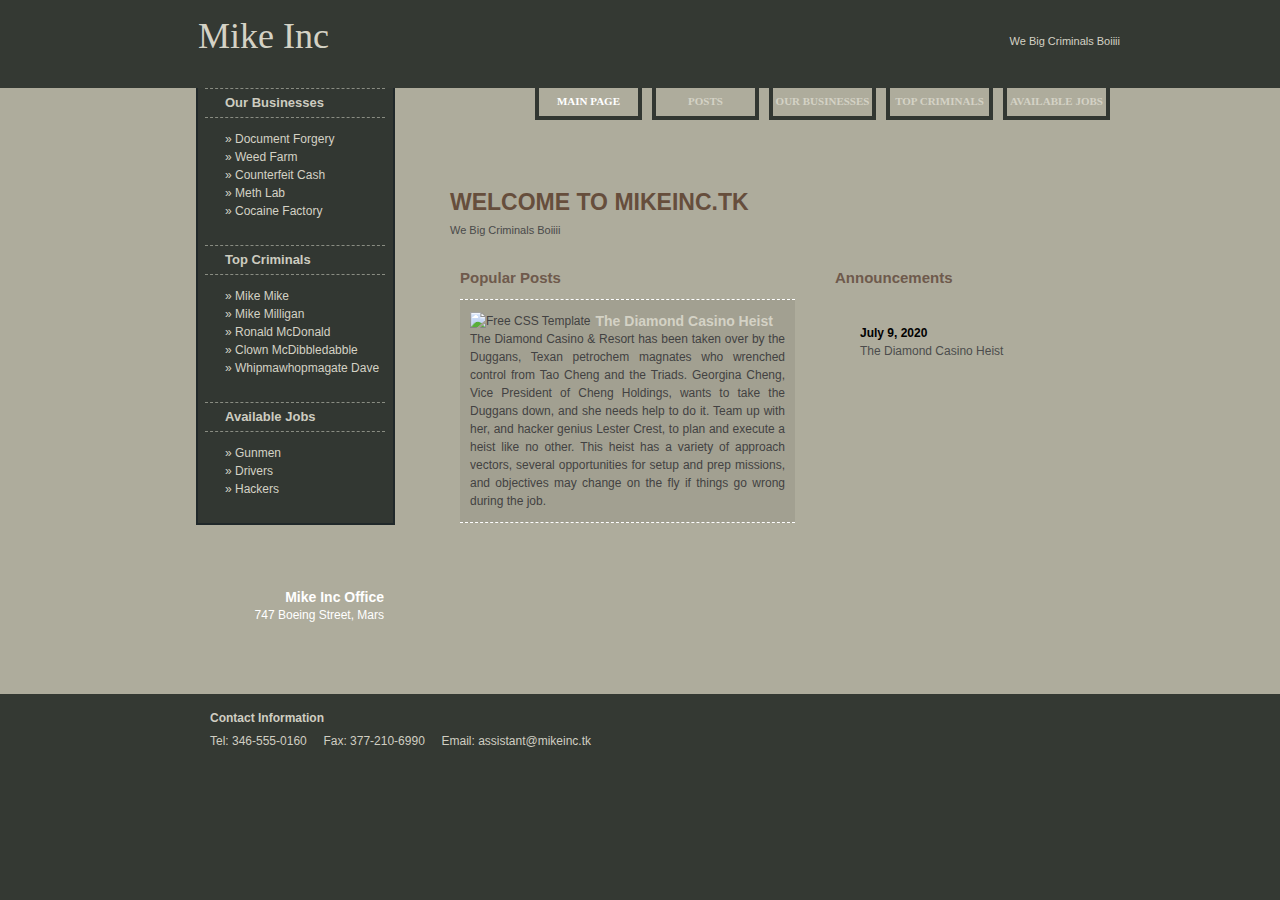
==== index.html @ acf9cf86 "Add files via upload" ====
<html xmlns="http://www.w3.org/1999/xhtml"><head>
<link rel="icon" type="image/png" href="favicon.png">
<meta http-equiv="Content-Type" content="text/html; charset=utf-8">
<title>Mike Inc</title>
<meta name="keywords" content="Mike Inc">
<meta name="description" content="Mike Inc">
<link href="templatemo_style.css" rel="stylesheet" type="text/css">


<!--  Download Free CSS Templates from www.templatemo.com  -->	
<div id="templatemo_background_section_top">
    	<div class="templatemo_container">
        	<div id="templatemo_header">
            	<div id="templatemo_logo_section">
                	<a href="index.html" target="_parent">Mike Inc</a></div>
<div id="templatemo_header_text">
                	 We Big Criminals Boiiii
                </div>
            </div><!--  end of header section --> 
        </div><!--  end of container  --> 
        
    </div><!--  end of background Section top  -->
    <div id="templatemo_background_section_mid">
    <div id="templatemo_background_section_bottom">
      <div class="templatemo_container">
        <div id="templatemo_left_section">
        
          <div class="templatemo_section_box">
            <div class="templatemo_section_title">Our Businesses</div>
            <ul>
              <li><a href="b-documentforgery.html" target="_parent">» Document Forgery</a></li>
              <li><a href="b-weedfarm.html" target="_blank">» Weed Farm</a></li>
              <li><a href="b-counterfeitcash.html" target="_blank">» Counterfeit Cash</a></li>
              <li><a href="b-methlab.html" target="_blank">» Meth Lab</a></li>
              <li><a href="b-cocainefactory.html" target="_blank">» Cocaine Factory</a></li>
            </ul>
          </div>
          
          <div class="templatemo_section_box">
            <div class="templatemo_section_title">Top Criminals</div>
            <ul>
              <li><a href="c-mikemike.html" target="_parent">» Mike Mike</a></li>
              <li><a href="c-mikemilligan.html" target="_blank">» Mike Milligan</a></li>
              <li><a href="c-ronaldmcdonald.html" target="_blank">» Ronald McDonald</a></li>
              <li><a href="c-clownmcdibbledabble.html" target="_blank">» Clown McDibbledabble</a></li>
              <li><a href="c-whipmawhopmagatedave.html" target="_blank">» Whipmawhopmagate Dave</a></li>
            </ul>
          </div>

          <div class="templatemo_section_box_last">
            <div class="templatemo_section_title">Available Jobs</div>
            <ul>
              <li><a href="j-gunmen.html" target="_parent">» Gunmen</a></li>
              <li><a href="j-drivers.html" target="_blank">» Drivers</a></li>
              <li><a href="j-hackers.html" target="_blank">» Hackers</a></li>
            </ul>
          </div>

          <div class="templatemo_image_box">
            <script data-ad-client="ca-pub-8609320243653862" async src="https://pagead2.googlesyndication.com/pagead/js/adsbygoogle.js"></script>
          	<a href="http://www.flashmo.com" target="_blank"></a> </div>
<div class="templatemo_section_box_2">
  <h3>Mike Inc Office</h3>
  <p>747 Boeing Street, Mars</p>
          </div>
          <p>&nbsp;</p>
        </div><!--  end of left  -->
        
        <div id="templatemo_right_section">
            	<div id="templatemo_menu_section">                
            		<ul>
		                <li><a href="index.html" class="current">MAIN PAGE</a></li>
		                <li><a href="posts.html">POSTS</a></li>
                        <li><a href="businesses.html">OUR BUSINESSES</a></li>
        		        <li><a href="criminals.html">TOP CRIMINALS</a></li>
		                <li><a href="jobs.html">AVAILABLE JOBS</a></li>
		            </ul>                     
				</div>

                <div class="templatemo_content_area">
                	<h1>WELCOME TO MIKEINC.TK</h1>
                    <p>We Big Criminals Boiiii</p> 

                </div>
          <div class="templatemo_two_column_section">
           	<div class="templatemo_two_column_left">
           	  <h1>Popular Posts</h1>
                        
                        <div class="templatemo_gallery_box">
							<p>
                            	<img alt="Free CSS Template" src="images/templatemo_thumb_1.jpg">
                              	<span class="header"><a href="n-july92020">The Diamond Casino Heist</a></span><br>
                                The Diamond Casino &amp; Resort has been taken over by the Duggans, Texan petrochem magnates who wrenched control from Tao Cheng and the Triads. Georgina Cheng, Vice President of Cheng Holdings, wants to take the Duggans down, and she needs help to do it. Team up with her, and hacker genius Lester Crest, to plan and execute a heist like no other. This heist has a variety of approach vectors, several opportunities for setup and prep missions, and objectives may change on the fly if things go wrong during the job.
              </p></div>
            </div>
                    
			<div class="templatemo_two_column_right">
            	<h1>Announcements</h1>
            	<div class="body">
					<h2><a href="n-july92020">July 9, 2020</a></h2>
					<p>The Diamond Casino Heist</p>

                </div>
            </div>
	
          </div><!--  end of 2 column  --> 

      	</div><!--  end of right  --> 
        
      	<div class="clener_with_height">&nbsp;</div>
      </div> <!--  end of container --> 
    </div>  <!--  end of background Section middle bottom  -->
    </div>    <!--  end of background Section middle  --> 
	

	<div id="templatemo_background_bottom">
		<div class="templatemo_container">
        	<div class="templatemo_bottom_panel">
            	<div class="templatemo_bottom_section_box_1">
                </div>
                <div class="templatemo_bottom_section_box_2">
                	<h3> Contact Information</h3>
                  <p>Tel: 346-555-0160 &nbsp;&nbsp;&nbsp; Fax: 377-210-6990 &nbsp;&nbsp;&nbsp; Email: assistant@mikeinc.tk</p>
        
            </div><!--  end of  bottom  panel --> 
		</div><!--  end of container --> </div></div></titlemike></body></html>
---- templatemo_style.css ----
/*
CSS Credit: http://www.templatemo.com/
*/

html {
	background: #343933;
}

body {
	margin: 0;
	padding:0;
	font-family: Arial, Helvetica, sans-serif;
	font-size: 12px;
	line-height: 1.5em;
	color: #333333;
	width: 100%;
	display: table;
}

a { color: #d4d2c5; text-decoration:none; }
a:hover {  color: #fff; }

#templatemo_background_section_top {
	width: 100%;
	height:88px;
	background: url(images/templatemo_background_section_top_bg.jpg) repeat-x;
}

#templatemo_background_section_mid {
	width: 100%;
	background: #aeac9c url(images/templatemo_background_section_mid_bg.jpg) repeat-x;
}

#templatemo_background_section_bottom{
	width: 100%;
	background:url(images/templatemo_background_section_bottom_bg.jpg) bottom repeat-x;
}

#templatemo_background_bottom{
	width: 100%;
	background: #343933 url(images/templatemo_background_bottom_bg.jpg) top repeat-x;
	overflow: hidden;
}

.templatemo_container {
	width: 960px;
	margin: auto;
}

#templatemo_header {
	width: 960px;
	height: 88px;
	background:url(images/templatemo_header_bg.jpg) no-repeat;
}

/* Logo Area */
#templatemo_logo_section {
	width:auto;
	height:auto;
	margin-top: 22px;
	margin-left: 38px;
	padding: 5px 0;
	float:left;	
	display: inline;
	font-size: 36px;
	font-family: Impact;
	color: #d4d2c5;
}

#templatemo_header_text {
	width: 390px;
	height: 52px;
	margin-top: 32px;
	margin-left: 32px;
	float: right;	
	display: inline;
	font-size: 11px;
	color: #d4d2c5;
	text-align: right;
}

/* Left Section */
#templatemo_left_section {
	float: left;
	width: 199px;	
	margin: 0 0 0 36px;
}

#templatemo_left_section .templatemo_image_box {
	margin-top: 8px;
	padding: 1px;
}

#templatemo_left_section .templatemo_section_box_2 {
	margin: 8px 1px 0 1px;	
	background: url(images/tempatemo_recent_article.jpg) no-repeat;
	width: 177px;
	height: 63px;
	padding: 45px 8px 0 10px;
}

.templatemo_section_box_2 h3 {
	margin:0;
	padding: 0;
	font-size: 14px;
	color: #fff;
	text-align: right;	
}

.templatemo_section_box_2 p {
	margin:0;
	padding: 0;
	font-size: 12px;
	color: #fff;
	text-align: right;	
}
.templatemo_section_box {
	width: 188px;
	margin: 0;
	padding: 0 0 10px 7px;
	border-left: 2px solid #20282a;
	border-right:2px solid #20282a;
	background:	#323732;
}
.templatemo_section_box_last {
	width: 188px;
	margin: 0;
	padding: 0 0 10px 7px;
	border-left: 2px solid #20282a;
	border-right:2px solid #20282a;
	border-bottom: 2px solid #20282a;
	background:	#323732;
}

.templatemo_section_box .templatemo_section_title {
	width: 160px;
	height: 23px;
	border-bottom: 1px dashed #898c82;
	border-top: 1px dashed #898c82;
	margin: 0;
	padding: 5px 0 0 20px;
	font-size: 13px;
	font-weight: bold;
	color: #cdccc0;
}

.templatemo_section_box ul {
	list-style: none;
	margin: 12px 0 15px 20px;
	padding: 0;
}

.templatemo_section_box_last .templatemo_section_title {
	width: 160px;
	height: 23px;
	border-bottom: 1px dashed #898c82;
	border-top: 1px dashed #898c82;
	margin: 0;
	padding: 5px 0 0 20px;
	font-size: 13px;
	font-weight: bold;
	color: #cdccc0;
}

.templatemo_section_box_last ul {
	list-style: none;
	margin: 12px 0 15px 20px;
	padding: 0;
}

.clener_with_height {
	clear: both;
	height: 1px;
}
/* Right Section */

#templatemo_right_section {
	float: right;
	width: 690px;	

}

/* Menu Section */
#templatemo_menu_section{
	margin: 0;
	padding: 0;
}

#templatemo_menu_section ul {
	float: right;
	margin: 0;
	padding: 0;
	list-style: none;
}

#templatemo_menu_section ul li {
	
	margin: 0px;
	padding: 0px;
	display: inline;
}

#templatemo_menu_section ul li a {
	float: left;
	width: 99px;
	height: 24px;
	padding: 4px 0 0 0;
	margin: 0 10px 0 0;
	font-size: 11px;
	font-weight: bold;
	font-family: Tahoma;
	text-align: center;
	text-decoration: none;
	color: #d4d2c5;
	background: url(images/templatemo_menu_bg.jpg) repeat-x top;
	border: 4px #323732 solid;
	border-top: none;
}

#templatemo_menu_section li a:hover, #templatemo_menu_section li .current {
	color: #fff;
}

/* End OF menu*/

.templatemo_content_area {
	margin : 105px 20px 5px 20px;
	padding: 0;
}
.templatemo_content_area h1 {
	color: #664e3c;
	font-size: 23px;
	margin: 0;
	padding: 0;
	margin-bottom: 10px;
}

.templatemo_content_area p {
	color: #4a4a4a;
	font-size: 11px;
	text-align: justify;
	margin: 0;
	padding: 0;
	margin-bottom: 10px;
}

.templatemo_content_area a {
	color: #fff;
	text-decoration: none;
}

.templatemo_content_area a:hover {
	text-decoration: underline;
}
.templatemo_two_column_section {
	margin: 20px;
}

.templatemo_two_column_section  .templatemo_two_column_left {
	float: left;	
	width: 335px;
	margin: 0;
	padding: 10px;
}
.templatemo_two_column_left h1 {
	font-size: 15px;
	color: #6e5a4c;
	margin: 0;
	padding: 0;
	margin-bottom: 12px;
}
.templatemo_two_column_left .templatemo_gallery_box {
	margin: 0;
	background: #a2a091 url(images/gallery_box_bottom.jpg) bottom right no-repeat;
	border-top: 1px dashed #fff;
	border-bottom : 1px dashed #fff;
	margin-bottom: 15px;
	padding: 0 10px 0 10px;
}
.templatemo_gallery_box p {
	text-align: justify;
	color: #424242;
	font-size: 12px;
}	
.templatemo_gallery_box p span.header {
	color: #e7e4d4;
	font-size: 14px;
	font-weight: bold;
}	
.templatemo_gallery_box img {
	margin: 0 5px 0px 0;
	float: left;
}	
.templatemo_two_column_section  .templatemo_two_column_right {
	float: right;	
	width: 255px;	
	margin: 0;
	padding: 10px;	
}
.templatemo_two_column_right h1 {
	font-size: 15px;
	color: #6e5a4c;
	margin: 0;
	padding: 0;
	margin-bottom: 12px;
}
.templatemo_two_column_right .body {
	min-height: 177px;
	width: 185px;
	background: url(images/templatemo_2_column_right_bg.jpg) top no-repeat;
	margin: 0;
	padding: 25px;
}

.body h2 {
	font-size: 12px;
	color: #010101;
	margin: 0;
	padding: 0;
}
.body p {
	font-size: 12px;
	color: #4c4c4c;
	text-align: justify;
	margin: 0;
	padding: 0;
	margin-bottom: 10px;
}
.body a {
	color: #010101;
	text-decoration: none;
}
.body a:hover {
	text-decoration: underline;
}
.templatemo_bottom_panel {
	padding: 10px;
}
.templatemo_bottom_panel .templatemo_bottom_section_box_1 {
	float: left;
	width: 200px;
	margin: 0 20px 0 30px;;
	padding: 0;	
}
.templatemo_bottom_panel .templatemo_bottom_section_box_2 {
	float: left;
	width: 420px;
	margin: 5px 40px 0 40px;;
	padding: 0;	
}
.templatemo_bottom_section_box_2 h3 {
	color: #d0cec2;
	font-size: 12px;
	font-weight: bold;
	margin:0;
	padding: 0;
	
}
.templatemo_bottom_section_box_2 p {
	color: #d0cec2;
	font-size: 12px;	
	margin: 5px 0 0 0;
}
.templatemo_bottom_panel #templatemo_footer {
	
	margin: 0px 0 5px 0;
	padding: 5px 0 5px 0;
	width: 100%;
	color: #d0cec2;

}
#templatemo_footer a {
	color: #d0cec2;
}
#templatemo_footer a:hover {
	color: #FFFF00;
	text-decoration: underline;
}
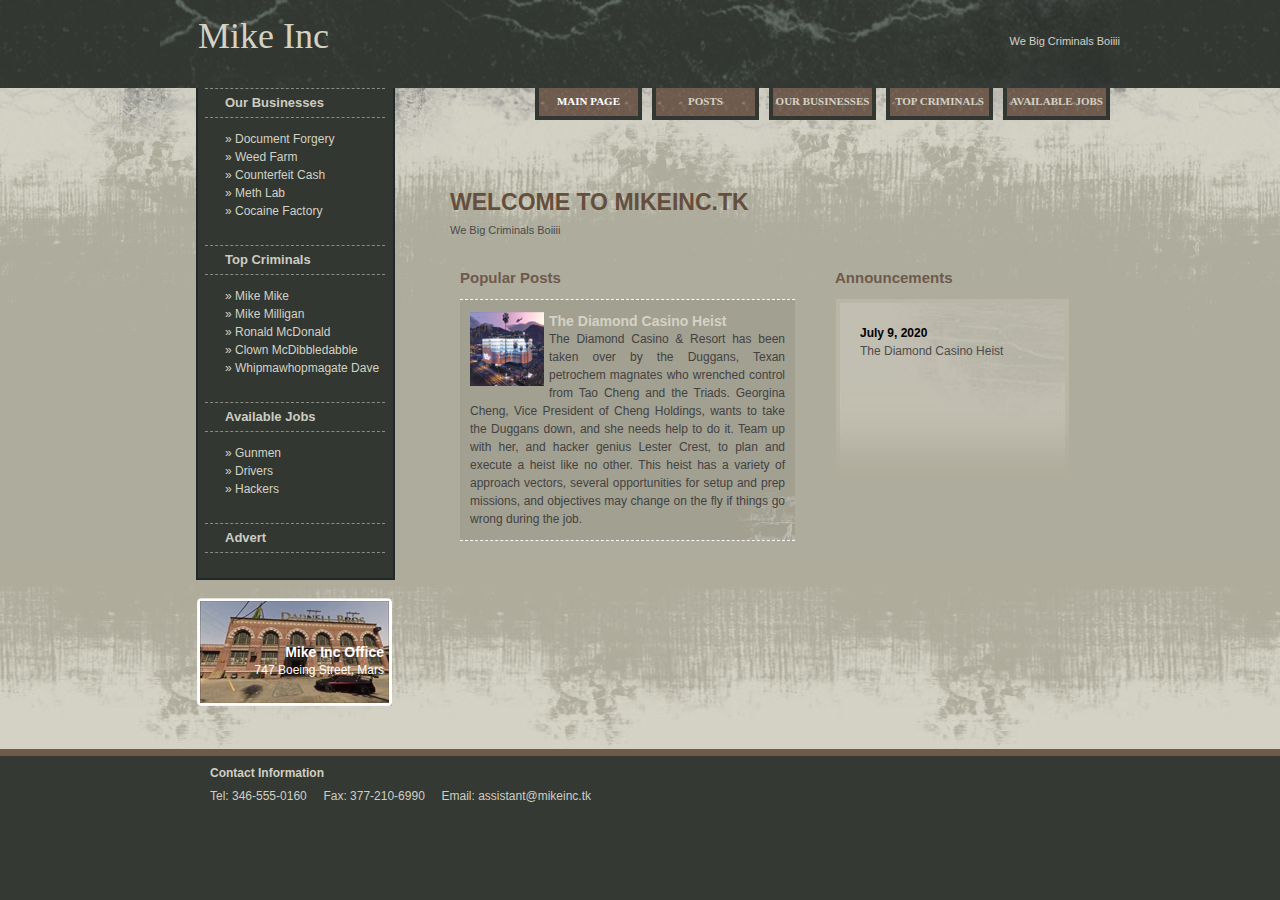
==== commit 0e5c46e4: "123" ====
--- a/index.html
+++ b/index.html
@@ -47,7 +47,7 @@
             </ul>
           </div>
 
-          <div class="templatemo_section_box_last">
+          <div class="templatemo_section_box">
             <div class="templatemo_section_title">Available Jobs</div>
             <ul>
               <li><a href="j-gunmen.html" target="_parent">» Gunmen</a></li>
@@ -56,8 +56,14 @@
             </ul>
           </div>
 
+          <div class="templatemo_section_box_last">
+            <div class="templatemo_section_title">Advert</div>
+            <ul>
+              <li> <script data-ad-client="ca-pub-8609320243653862" async src="https://pagead2.googlesyndication.com/pagead/js/adsbygoogle.js"></script></li>
+            </ul>
+          </div>
+
           <div class="templatemo_image_box">
-            <script data-ad-client="ca-pub-8609320243653862" async src="https://pagead2.googlesyndication.com/pagead/js/adsbygoogle.js"></script>
           	<a href="http://www.flashmo.com" target="_blank"></a> </div>
 <div class="templatemo_section_box_2">
   <h3>Mike Inc Office</h3>
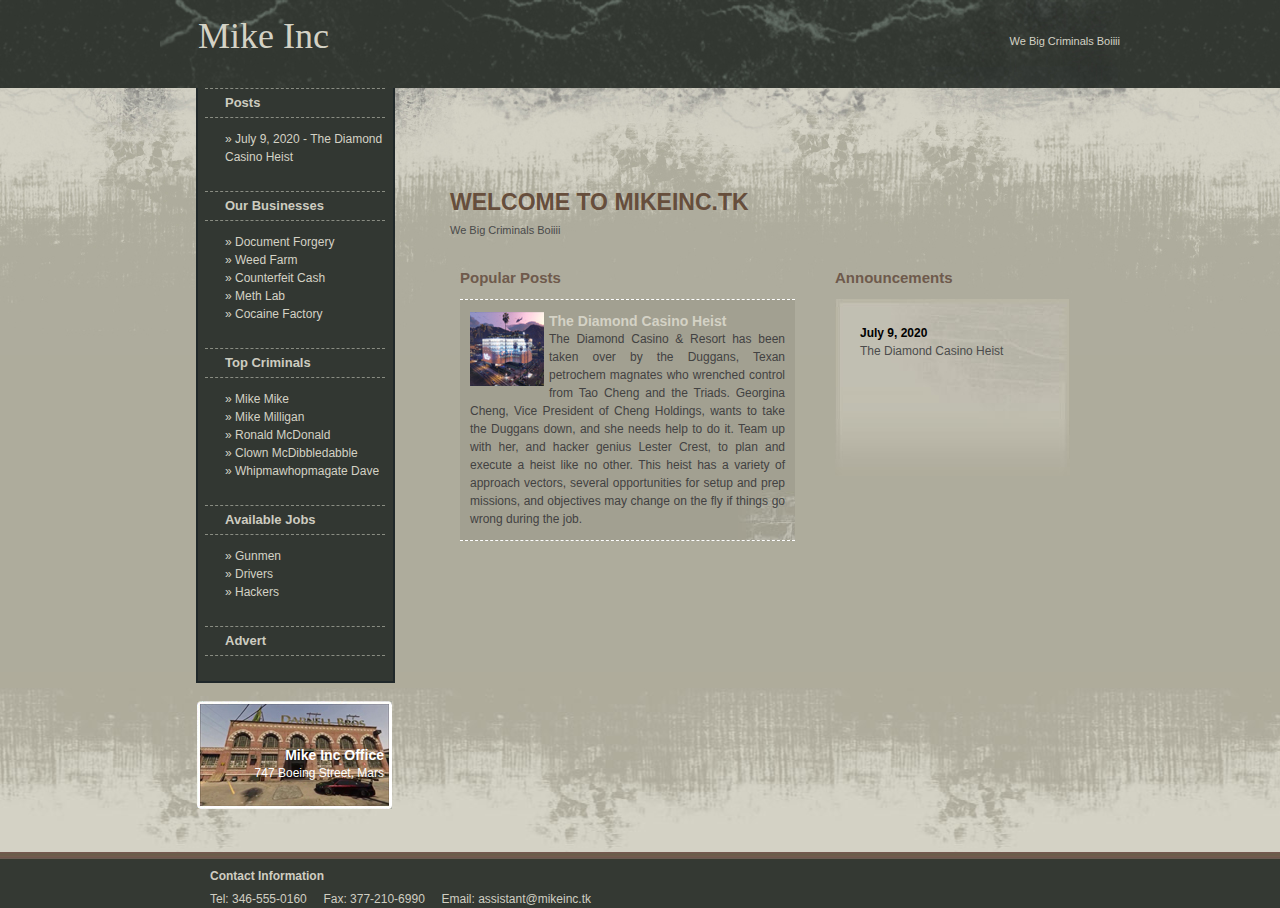
==== commit 59439a45: "i think its finished?" ====
--- a/index.html
+++ b/index.html
@@ -1,30 +1,39 @@
-<html xmlns="http://www.w3.org/1999/xhtml"><head>
-<link rel="icon" type="image/png" href="favicon.png">
-<meta http-equiv="Content-Type" content="text/html; charset=utf-8">
-<title>Mike Inc</title>
-<meta name="keywords" content="Mike Inc">
-<meta name="description" content="Mike Inc">
-<link href="templatemo_style.css" rel="stylesheet" type="text/css">
+<html xmlns="http://www.w3.org/1999/xhtml">
+
+<head>
+  <link rel="icon" type="image/png" href="favicon.png">
+  <meta http-equiv="Content-Type" content="text/html; charset=utf-8">
+  <title>Mike Inc</title>
+  <meta name="keywords" content="Mike Inc">
+  <meta name="description" content="Mike Inc">
+  <link href="templatemo_style.css" rel="stylesheet" type="text/css">
 
 
-<!--  Download Free CSS Templates from www.templatemo.com  -->	
-<div id="templatemo_background_section_top">
-    	<div class="templatemo_container">
-        	<div id="templatemo_header">
-            	<div id="templatemo_logo_section">
-                	<a href="index.html" target="_parent">Mike Inc</a></div>
-<div id="templatemo_header_text">
-                	 We Big Criminals Boiiii
-                </div>
-            </div><!--  end of header section --> 
-        </div><!--  end of container  --> 
-        
-    </div><!--  end of background Section top  -->
-    <div id="templatemo_background_section_mid">
+  <!--  Download Free CSS Templates from www.templatemo.com  -->
+  <div id="templatemo_background_section_top">
+    <div class="templatemo_container">
+      <div id="templatemo_header">
+        <div id="templatemo_logo_section">
+          <a href="index.html" target="_parent">Mike Inc</a></div>
+        <div id="templatemo_header_text">
+          We Big Criminals Boiiii
+        </div>
+      </div><!--  end of header section -->
+    </div><!--  end of container  -->
+
+  </div><!--  end of background Section top  -->
+  <div id="templatemo_background_section_mid">
     <div id="templatemo_background_section_bottom">
       <div class="templatemo_container">
         <div id="templatemo_left_section">
-        
+
+          <div class="templatemo_section_box">
+            <div class="templatemo_section_title">Posts</div>
+            <ul>
+              <li><a href="n-july92020.html" target="_parent">» July 9, 2020 - The Diamond Casino Heist</a></li>
+            </ul>
+          </div>
+
           <div class="templatemo_section_box">
             <div class="templatemo_section_title">Our Businesses</div>
             <ul>
@@ -35,7 +44,7 @@
               <li><a href="b-cocainefactory.html" target="_blank">» Cocaine Factory</a></li>
             </ul>
           </div>
-          
+
           <div class="templatemo_section_box">
             <div class="templatemo_section_title">Top Criminals</div>
             <ul>
@@ -59,74 +68,80 @@
           <div class="templatemo_section_box_last">
             <div class="templatemo_section_title">Advert</div>
             <ul>
-              <li> <script data-ad-client="ca-pub-8609320243653862" async src="https://pagead2.googlesyndication.com/pagead/js/adsbygoogle.js"></script></li>
+              <li>
+                <script data-ad-client="ca-pub-8609320243653862" async
+                  src="https://pagead2.googlesyndication.com/pagead/js/adsbygoogle.js"></script>
+              </li>
             </ul>
           </div>
 
           <div class="templatemo_image_box">
-          	<a href="http://www.flashmo.com" target="_blank"></a> </div>
-<div class="templatemo_section_box_2">
-  <h3>Mike Inc Office</h3>
-  <p>747 Boeing Street, Mars</p>
+            <a href="http://www.flashmo.com" target="_blank"></a> </div>
+          <div class="templatemo_section_box_2">
+            <h3>Mike Inc Office</h3>
+            <p>747 Boeing Street, Mars</p>
           </div>
           <p>&nbsp;</p>
         </div><!--  end of left  -->
-        
+
         <div id="templatemo_right_section">
-            	<div id="templatemo_menu_section">                
-            		<ul>
-		                <li><a href="index.html" class="current">MAIN PAGE</a></li>
-		                <li><a href="posts.html">POSTS</a></li>
-                        <li><a href="businesses.html">OUR BUSINESSES</a></li>
-        		        <li><a href="criminals.html">TOP CRIMINALS</a></li>
-		                <li><a href="jobs.html">AVAILABLE JOBS</a></li>
-		            </ul>                     
-				</div>
 
-                <div class="templatemo_content_area">
-                	<h1>WELCOME TO MIKEINC.TK</h1>
-                    <p>We Big Criminals Boiiii</p> 
+          <div class="templatemo_content_area">
+            <h1>WELCOME TO MIKEINC.TK</h1>
+            <p>We Big Criminals Boiiii</p>
 
-                </div>
+          </div>
           <div class="templatemo_two_column_section">
-           	<div class="templatemo_two_column_left">
-           	  <h1>Popular Posts</h1>
-                        
-                        <div class="templatemo_gallery_box">
-							<p>
-                            	<img alt="Free CSS Template" src="images/templatemo_thumb_1.jpg">
-                              	<span class="header"><a href="n-july92020">The Diamond Casino Heist</a></span><br>
-                                The Diamond Casino &amp; Resort has been taken over by the Duggans, Texan petrochem magnates who wrenched control from Tao Cheng and the Triads. Georgina Cheng, Vice President of Cheng Holdings, wants to take the Duggans down, and she needs help to do it. Team up with her, and hacker genius Lester Crest, to plan and execute a heist like no other. This heist has a variety of approach vectors, several opportunities for setup and prep missions, and objectives may change on the fly if things go wrong during the job.
-              </p></div>
+            <div class="templatemo_two_column_left">
+              <h1>Popular Posts</h1>
+
+              <div class="templatemo_gallery_box">
+                <p>
+                  <img alt="Free CSS Template" src="images/templatemo_thumb_1.jpg">
+                  <span class="header"><a href="n-july92020">The Diamond Casino Heist</a></span><br>
+                  The Diamond Casino &amp; Resort has been taken over by the Duggans, Texan petrochem magnates who
+                  wrenched control from Tao Cheng and the Triads. Georgina Cheng, Vice President of Cheng Holdings,
+                  wants to take the Duggans down, and she needs help to do it. Team up with her, and hacker genius
+                  Lester Crest, to plan and execute a heist like no other. This heist has a variety of approach vectors,
+                  several opportunities for setup and prep missions, and objectives may change on the fly if things go
+                  wrong during the job.
+                </p>
+              </div>
             </div>
-                    
-			<div class="templatemo_two_column_right">
-            	<h1>Announcements</h1>
-            	<div class="body">
-					<h2><a href="n-july92020">July 9, 2020</a></h2>
-					<p>The Diamond Casino Heist</p>
 
-                </div>
+            <div class="templatemo_two_column_right">
+              <h1>Announcements</h1>
+              <div class="body">
+                <h2><a href="n-july92020">July 9, 2020</a></h2>
+                <p>The Diamond Casino Heist</p>
+
+              </div>
             </div>
-	
-          </div><!--  end of 2 column  --> 
 
-      	</div><!--  end of right  --> 
-        
-      	<div class="clener_with_height">&nbsp;</div>
-      </div> <!--  end of container --> 
-    </div>  <!--  end of background Section middle bottom  -->
-    </div>    <!--  end of background Section middle  --> 
-	
+          </div><!--  end of 2 column  -->
 
-	<div id="templatemo_background_bottom">
-		<div class="templatemo_container">
-        	<div class="templatemo_bottom_panel">
-            	<div class="templatemo_bottom_section_box_1">
-                </div>
-                <div class="templatemo_bottom_section_box_2">
-                	<h3> Contact Information</h3>
-                  <p>Tel: 346-555-0160 &nbsp;&nbsp;&nbsp; Fax: 377-210-6990 &nbsp;&nbsp;&nbsp; Email: assistant@mikeinc.tk</p>
-        
-            </div><!--  end of  bottom  panel --> 
-		</div><!--  end of container --> </div></div></titlemike></body></html>+        </div><!--  end of right  -->
+
+        <div class="clener_with_height">&nbsp;</div>
+      </div> <!--  end of container -->
+    </div> <!--  end of background Section middle bottom  -->
+  </div> <!--  end of background Section middle  -->
+
+
+  <div id="templatemo_background_bottom">
+    <div class="templatemo_container">
+      <div class="templatemo_bottom_panel">
+        <div class="templatemo_bottom_section_box_1">
+        </div>
+        <div class="templatemo_bottom_section_box_2">
+          <h3> Contact Information</h3>
+          <p>Tel: 346-555-0160 &nbsp;&nbsp;&nbsp; Fax: 377-210-6990 &nbsp;&nbsp;&nbsp; Email: assistant@mikeinc.tk</p>
+
+        </div><!--  end of  bottom  panel -->
+      </div><!--  end of container -->
+    </div>
+  </div>
+  </titlemike>
+  </body>
+
+</html>